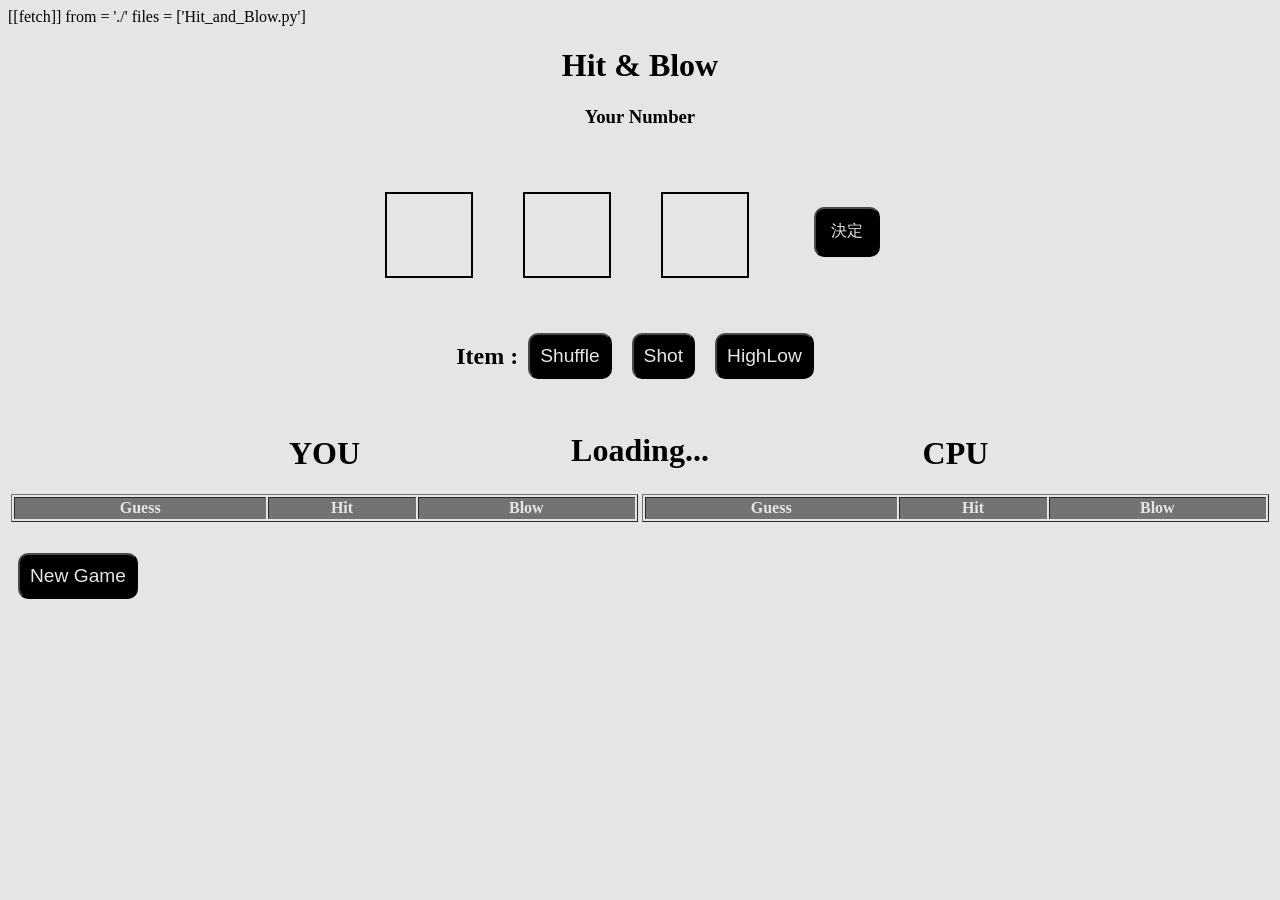
==== index.html @ 69e11153 "Add game logic, HTML structure, and styling for Hit-and-Blow game" ====
<!DOCTYPE html>
<html lang="ja">
  <head>
    <meta charset="UTF-8" />
    <meta name="viewport" content="width=device-width,initial-scale=1.0" />
    <link
      rel="stylesheet"
      href="https://pyscript.net/releases/2024.1.1/core.css"
    />
    <link rel="stylesheet" href="./assets/css/examples.css" />
    <script
      type="module"
      src="https://pyscript.net/releases/2024.1.1/core.js"
    ></script>
    <style>
      #loading {
        outline: none;
        border: none;
        background: transparent;
      }
    </style>
    <script type="module">
      const loading = document.getElementById("loading");
      addEventListener("py:ready", () => loading.close());
      loading.showModal();
    </script>
    <py-config> [[fetch]] from = './' files = ['Hit_and_Blow.py'] </py-config>
    <title>HIT-and-BLOW</title>
  </head>

  <body>
    <script type="py" src="./main.py"></script>
    <dialog id="loading">
      <h1>Loading...</h1>
    </dialog>
    <div class="header">
      <h1>Hit & Blow</h1>
    </div>
    <div class="your-number">
      <h3 id="your-number">Your Number</h3>
    </div>
    <form id="inputForm">
      <input
        type="text"
        id="first-digit"
        maxlength="1"
        class="digit-box"
        required
      />
      <input
        type="text"
        id="second-digit"
        maxlength="1"
        class="digit-box"
        required
      />
      <input
        type="text"
        id="third-digit"
        maxlength="1"
        class="digit-box"
        required
      />
      <input class="btn btn-border" type="submit" value="  決定  " />
    </form>
    <div class="itemArea">
      <h2>Item :</h2>
      <button class="btn btn-border" id="shuffleBtn">Shuffle</button>
      <button class="btn btn-border" id="shotBtn">Shot</button>
      <button class="btn btn-border" id="highLowBtn">HighLow</button>
    </div>
    <h1 id="result"></h1>
    <table>
      <tr>
        <td>
          <table border id="player-table">
            <caption>
              <h1>YOU</h1>
            </caption>
            <tr>
              <th>Guess</th>
              <th>Hit</th>
              <th>Blow</th>
            </tr>
          </table>
        </td>
        <td>
          <table border id="cpu-table">
            <caption>
              <h1>CPU</h1>
            </caption>
            <tr>
              <th>Guess</th>
              <th>Hit</th>
              <th>Blow</th>
            </tr>
          </table>
        </td>
      </tr>
    </table>
    <br />
    <button class="btn btn-border" id="newGameBtn">New Game</button>
  </body>
</html>
---- assets/css/examples.css ----
h1,
h3 {
  text-align: center;
}

.btn-border {
  font-size: larger;
  border-radius: 10px;
  color: white;
  background: black;
}

.btn-border:hover {
  border-radius: 10px;
  color: black;
  background: white;
}

.digit-box {
  width: 80px;
  height: 80px;
  border: 2px solid black;
  text-align: center;
  font-size: 24px;
  margin: 25px;
}

form {
  display: flex;
  justify-content: center;
  padding: 20px;
}

.itemArea {
  display: flex;
  justify-content: center;
}

button {
  margin: 10px;
  padding: 10px;
  font-size: 16px;
  cursor: pointer;
}
input[type="submit"] {
  vertical-align: middle;
  height: 50px;
  margin: 40px;
  font-size: 16px;
  cursor: pointer;
}

table {
  width: 100%;
  margin: 10 auto;
}

th,
td {
  text-align: center;
}

th {
  background-color: gray;
  color: white;
}
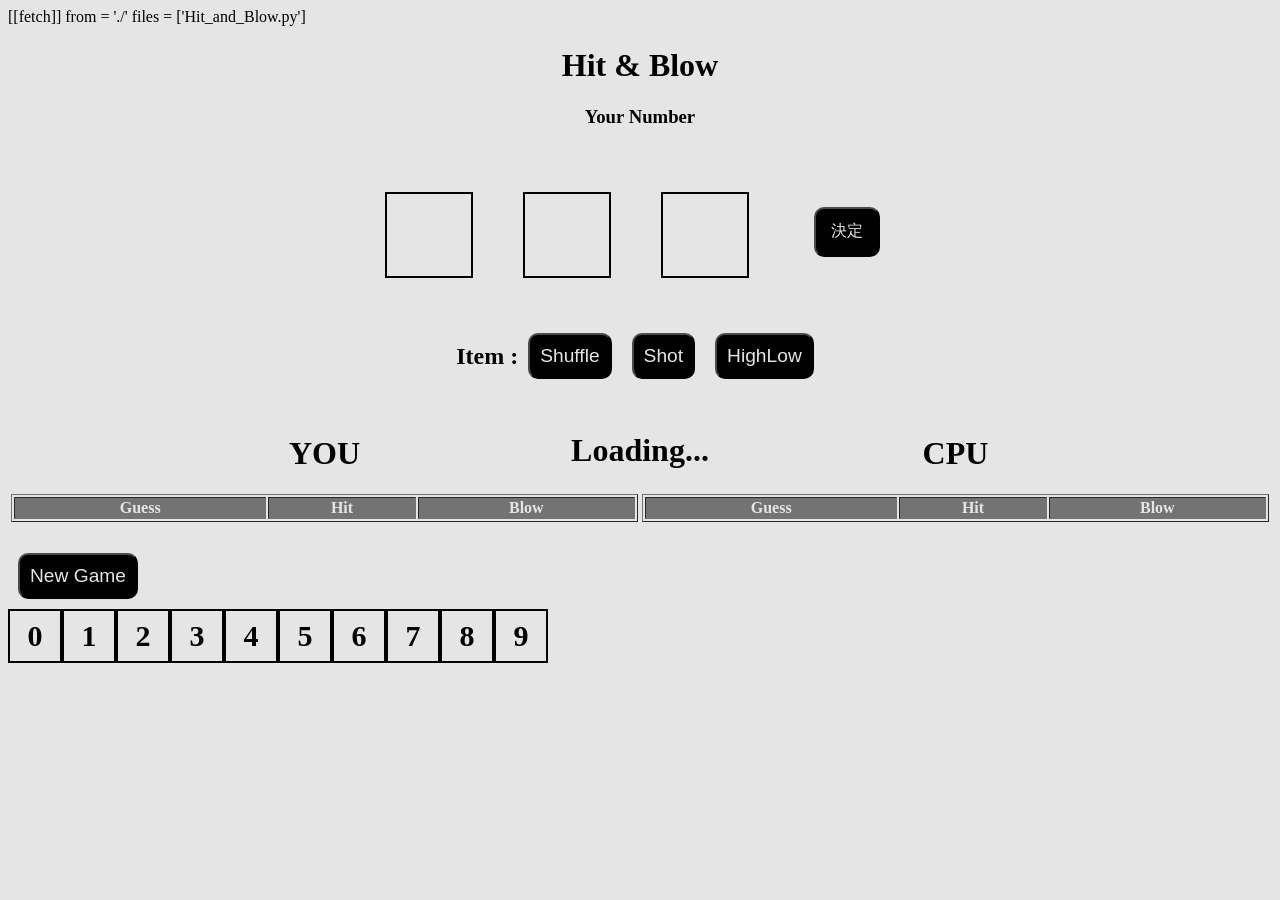
==== commit 0910d30b: "画面の下部にメモを表示し，クリックで状態を変更できるように変更した" ====
--- a/index.html
+++ b/index.html
@@ -1,104 +1,106 @@
-<!DOCTYPE html>
+<!doctype html>
 <html lang="ja">
-  <head>
-    <meta charset="UTF-8" />
-    <meta name="viewport" content="width=device-width,initial-scale=1.0" />
-    <link
-      rel="stylesheet"
-      href="https://pyscript.net/releases/2024.1.1/core.css"
-    />
+
+<head>
+    <meta charset="UTF-8">
+    <meta name="viewport" content="width=device-width,initial-scale=1.0">
+    <link rel="stylesheet" href="https://pyscript.net/releases/2024.1.1/core.css">
     <link rel="stylesheet" href="./assets/css/examples.css" />
-    <script
-      type="module"
-      src="https://pyscript.net/releases/2024.1.1/core.js"
-    ></script>
+    <script type="module" src="https://pyscript.net/releases/2024.1.1/core.js"></script>
     <style>
-      #loading {
-        outline: none;
-        border: none;
-        background: transparent;
-      }
+        #loading {
+            outline: none;
+            border: none;
+            background: transparent
+        }
     </style>
     <script type="module">
-      const loading = document.getElementById("loading");
-      addEventListener("py:ready", () => loading.close());
-      loading.showModal();
+        const loading = document.getElementById('loading');
+        addEventListener('py:ready', () => loading.close());
+        loading.showModal();
     </script>
-    <py-config> [[fetch]] from = './' files = ['Hit_and_Blow.py'] </py-config>
+    <py-config>
+        [[fetch]]
+        from = './'
+        files = ['Hit_and_Blow.py']
+    </py-config>
     <title>HIT-and-BLOW</title>
-  </head>
+</head>
 
-  <body>
-    <script type="py" src="./main.py"></script>
+<body>
+    <script type="py" src="./main.py"></script> 
     <dialog id="loading">
-      <h1>Loading...</h1>
+        <h1>Loading...</h1>
     </dialog>
     <div class="header">
-      <h1>Hit & Blow</h1>
+        <h1>Hit & Blow</h1>
     </div>
-    <div class="your-number">
-      <h3 id="your-number">Your Number</h3>
+    <div class="your-number" >
+        <h3 id = "your-number">Your Number</h3>
     </div>
     <form id="inputForm">
-      <input
-        type="text"
-        id="first-digit"
-        maxlength="1"
-        class="digit-box"
-        required
-      />
-      <input
-        type="text"
-        id="second-digit"
-        maxlength="1"
-        class="digit-box"
-        required
-      />
-      <input
-        type="text"
-        id="third-digit"
-        maxlength="1"
-        class="digit-box"
-        required
-      />
-      <input class="btn btn-border" type="submit" value="  決定  " />
+        <input type="text" id="first-digit" maxlength="1" class="digit-box" required>
+        <input type="text" id="second-digit" maxlength="1" class="digit-box" required>
+        <input type="text" id="third-digit" maxlength="1" class="digit-box" required>
+        <input class="btn btn-border" type="submit" value="  決定  ">
     </form>
-    <div class="itemArea">
-      <h2>Item :</h2>
-      <button class="btn btn-border" id="shuffleBtn">Shuffle</button>
-      <button class="btn btn-border" id="shotBtn">Shot</button>
-      <button class="btn btn-border" id="highLowBtn">HighLow</button>
+    <div class ="itemArea">
+        <h2>Item : </h2>
+        <button class="btn btn-border" id="shuffleBtn">Shuffle</button>
+        <button class="btn btn-border" id="shotBtn">Shot</button>
+        <button class="btn btn-border" id="highLowBtn">HighLow</button>
     </div>
     <h1 id="result"></h1>
     <table>
-      <tr>
-        <td>
-          <table border id="player-table">
-            <caption>
-              <h1>YOU</h1>
-            </caption>
-            <tr>
-              <th>Guess</th>
-              <th>Hit</th>
-              <th>Blow</th>
-            </tr>
-          </table>
-        </td>
-        <td>
-          <table border id="cpu-table">
-            <caption>
-              <h1>CPU</h1>
-            </caption>
-            <tr>
-              <th>Guess</th>
-              <th>Hit</th>
-              <th>Blow</th>
-            </tr>
-          </table>
-        </td>
-      </tr>
+        <tr>
+            <td><table border id="player-table"> <caption><h1>YOU</h1></caption><tr><th>Guess</th><th>Hit</th><th>Blow</th></tr></table></td>
+            <td>
+                <table border id="cpu-table">
+                    <caption>
+                        <h1>CPU</h1>
+                    </caption>
+                    <tr>
+                        <th>Guess</th>
+                        <th>Hit</th>
+                        <th>Blow</th>
+                    </tr>
+                </table>
+            </td>
+        </tr>
     </table>
-    <br />
+    <br>
     <button class="btn btn-border" id="newGameBtn">New Game</button>
-  </body>
-</html>
+
+    <div class="memo">
+        <div class="memo-num">0<div class="cross">×</div><div class="circle">○</div></div>
+        <div class="memo-num">1<div class="cross">×</div><div class="circle">○</div></div>
+        <div class="memo-num">2<div class="cross">×</div><div class="circle">○</div></div>
+        <div class="memo-num">3<div class="cross">×</div><div class="circle">○</div></div>
+        <div class="memo-num">4<div class="cross">×</div><div class="circle">○</div></div>
+        <div class="memo-num">5<div class="cross">×</div><div class="circle">○</div></div>
+        <div class="memo-num">6<div class="cross">×</div><div class="circle">○</div></div>
+        <div class="memo-num">7<div class="cross">×</div><div class="circle">○</div></div>
+        <div class="memo-num">8<div class="cross">×</div><div class="circle">○</div></div>
+        <div class="memo-num">9<div class="cross">×</div><div class="circle">○</div></div>
+    </div>
+</body>
+<script>
+    document.querySelectorAll('.memo-num').forEach(num => {
+        num.addEventListener('click', () => {
+            const cross = num.querySelector('.cross');
+            const circle = num.querySelector('.circle');
+            if (cross.style.opacity === '1') {
+                circle.style.opacity = '0';
+                cross.style.opacity = '0';
+            } else if (circle.style.opacity === '1') {
+                circle.style.opacity = '0';
+                cross.style.opacity = '1';
+            } else {
+                circle.style.opacity = '1';
+                cross.style.opacity = '0';
+            }
+        });
+    });
+</script>
+
+</html>
--- a/assets/css/examples.css
+++ b/assets/css/examples.css
@@ -64,3 +64,35 @@
   background-color: gray;
   color: white;
 }
+
+.memo{
+  display: flex;
+}
+
+.memo-num {
+  position: relative;
+  height: 50px;
+  width: 50px;
+  font-size: 30px;
+  display: flex;
+  align-items: center;
+  justify-content: center;
+  border: solid 2px black;
+  font-weight: bold;
+}
+
+.memo-num .cross {
+  position: absolute;
+  font-size: 40px;
+  color: red;
+  pointer-events: none;
+  opacity: 0;
+}
+
+.memo-num .circle {
+  position: absolute;
+  font-size: 40px;
+  color: blue;
+  pointer-events: none;
+  opacity: 0;
+}
